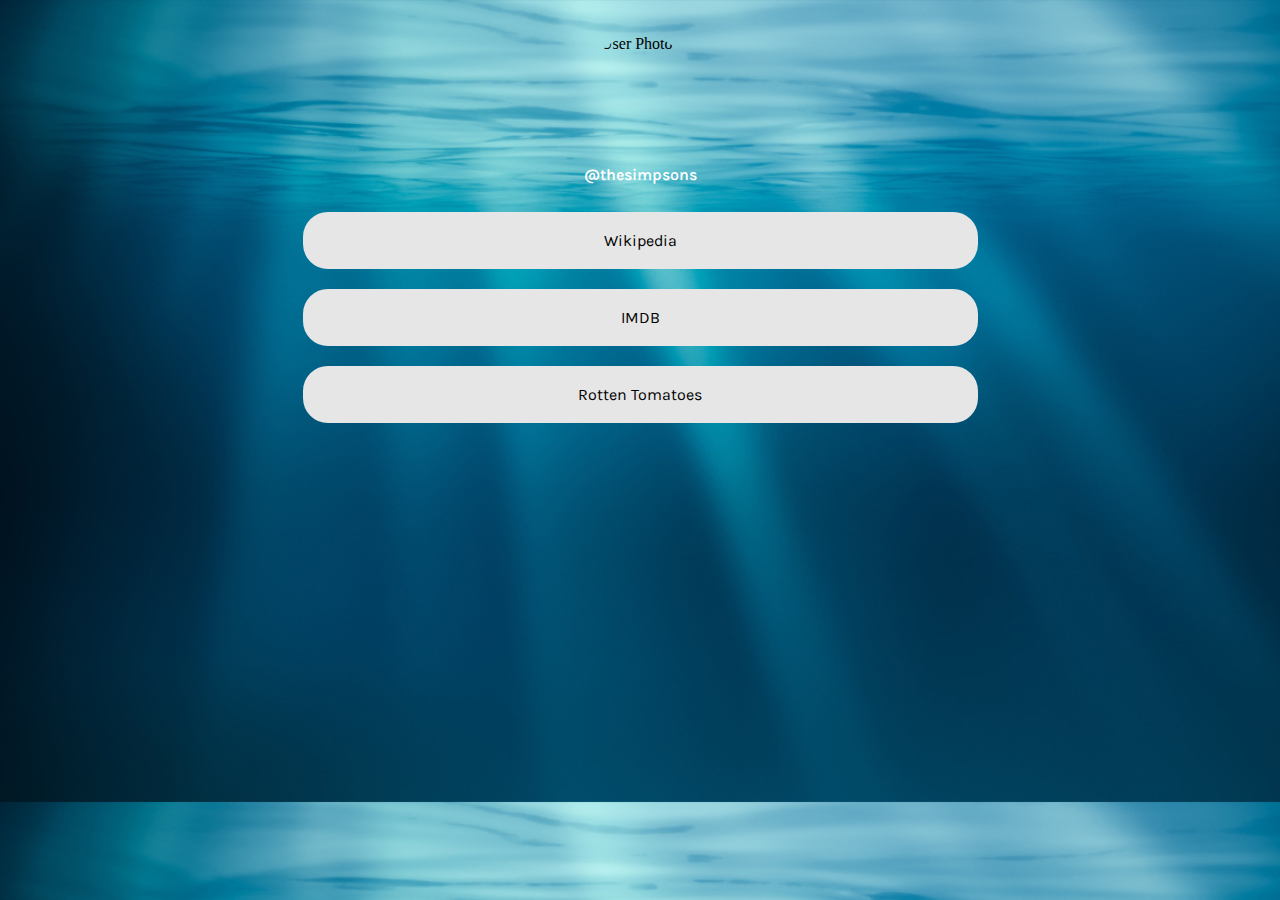
==== links/index.html @ a7ab4e30 "Add files via upload" ====
<!DOCTYPE html>

<html>

<head>
    <meta name="viewport" content="width=device-width, initial-scale=1">
    <meta charset="UTF-8">
    <title>Major Homer</title>
    <link rel="stylesheet" href="style.css">
    <link rel="icon" href="favicon.ico" type="image/x-icon" />
</head>

<body>
    <img id="userPhoto" src="https://i.imgur.com/ogrNhWB.jpg" alt="User Photo">

    <a href="https://www.instagram.com/thesimpsons" id="userName">@thesimpsons</a>
    <div id="links">
        <a class="link" href="https://pt.wikipedia.org/wiki/Homer_Simpson" target="_blank" style="border-radius: 25px;">Wikipedia</a>
        <a class="link" href="https://foxplay.com/br/forme" target="_blank" style="border-radius: 25px;">IMDB</a>
        <a class="link" href="https://www.rottentomatoes.com/tv/the_simpsons" target="_blank" style="border-radius: 25px;">Rotten Tomatoes</a>
    </div>

    <!-- Javascript -->
    <script src='https://cdnjs.cloudflare.com/ajax/libs/jquery/3.2.1/jquery.min.js'></script>
    <script src="index.js"></script>
</body>

</html>
---- links/style.css ----
/* Style Settings */

@import url('https://fonts.googleapis.com/css?family=Karla:400,700&display=swap');
:root {
    --bgColor: rgb(0, 0, 0);
    --accentColor: #E6E6E6;
    --font: 'Karla', sans-serif;
}

body {
    background-color: var(--bgColor);
    background-image: url("./assets/deepSea.png");
    background-size: 120%;
}

#userPhoto {
    width: 110px;
    height: 110px;
    display: block;
    margin: 35px auto 20px;
    border-radius: 50%;
}

#userName {
    color: rgb(255, 255, 255);
    font-size: 1rem;
    font-weight: 600;
    line-height: 1.25;
    display: block;
    font-family: var(--font);
    width: 100%;
    text-align: center;
    text-decoration: none;
}

#links {
    max-width: 675px;
    width: auto;
    display: block;
    margin: 27px auto;
}

.link {
    display: block;
    background-color: var(--accentColor);
    color: var(--bgColor);
    font-family: var(--font);
    text-align: center;
    margin-bottom: 20px;
    padding: 17px;
    text-decoration: none;
    font-size: 1rem;
    transition: all .25s cubic-bezier(.08, .59, .29, .99);
    border: solid var(--accentColor) 2px;
}

.link:hover {
    background-color: var(--bgColor);
    color: var(--accentColor);
}
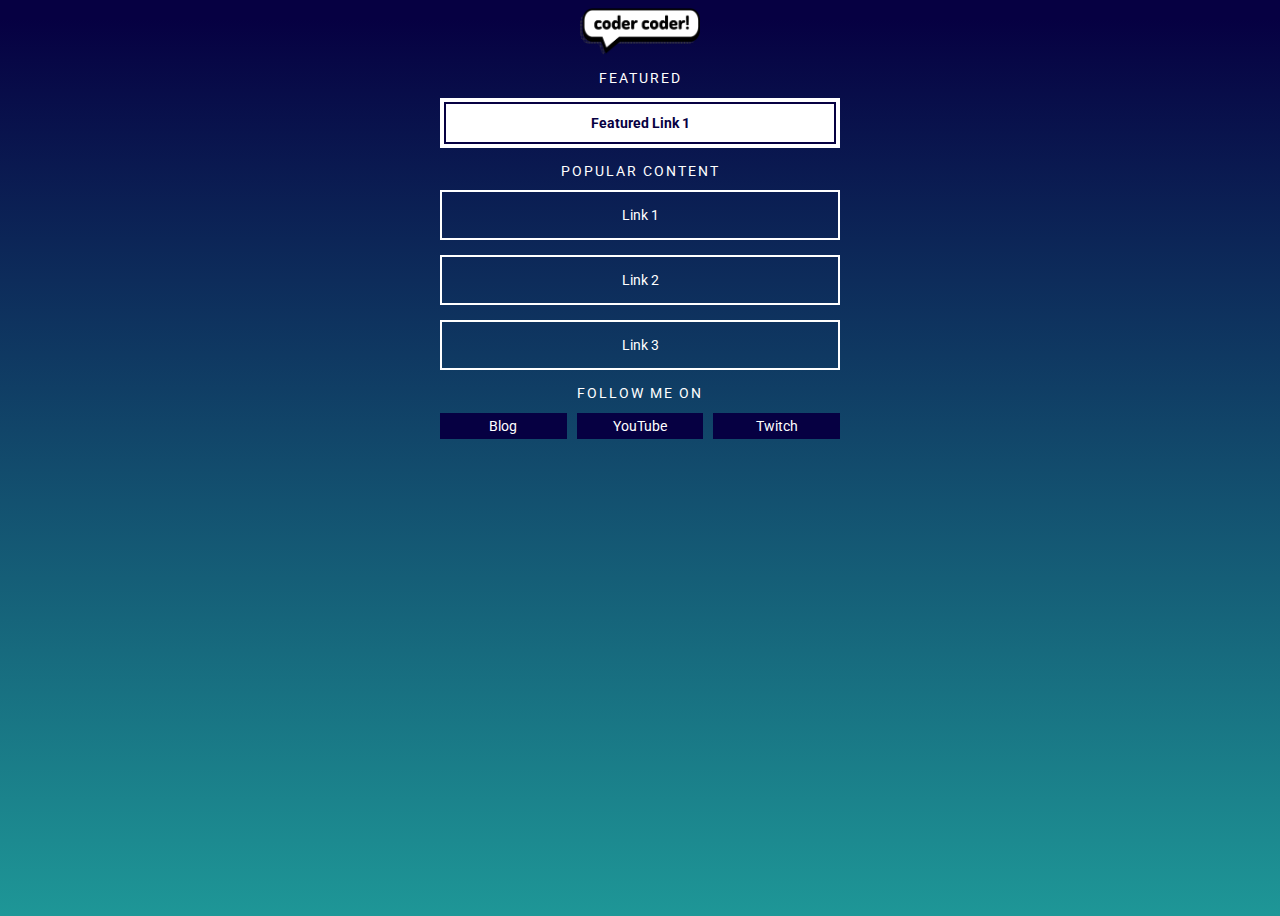
==== commit 34bbd9c1: "Add files via upload" ====
--- a/links/index.html
+++ b/links/index.html
@@ -1,28 +1,36 @@
 <!DOCTYPE html>
+<html>    
+    <head>
+        <meta charset="utf-8">
+        <meta name="viewport" content="width=device-width, initial-scale=1, shrink-to-fit=no">
+        <title>Links Page | Coder Coder</title>
+        <link href="https://fonts.googleapis.com/css?family=Roboto:400,700" rel="stylesheet">           
+    </head>
+    <body>
+        <link rel="stylesheet" href="dist/style.css">         
+        
+        <!-- Logo -->
+        <img class="logo" src="img/logo.png" />
 
-<html>
+        <!-- Featured -->
+        <h2>Featured</h2>
+        <a class="featured" href="">Featured Link 1</a>
 
-<head>
-    <meta name="viewport" content="width=device-width, initial-scale=1">
-    <meta charset="UTF-8">
-    <title>Major Homer</title>
-    <link rel="stylesheet" href="style.css">
-    <link rel="icon" href="favicon.ico" type="image/x-icon" />
-</head>
+        <!-- Popular Content -->
+        <h2>Popular Content</h2>
 
-<body>
-    <img id="userPhoto" src="https://i.imgur.com/ogrNhWB.jpg" alt="User Photo">
+        <a href="">Link 1</a>
+        <a href="">Link 2</a>
+        <a href="">Link 3</a>
 
-    <a href="https://www.instagram.com/thesimpsons" id="userName">@thesimpsons</a>
-    <div id="links">
-        <a class="link" href="https://pt.wikipedia.org/wiki/Homer_Simpson" target="_blank" style="border-radius: 25px;">Wikipedia</a>
-        <a class="link" href="https://foxplay.com/br/forme" target="_blank" style="border-radius: 25px;">IMDB</a>
-        <a class="link" href="https://www.rottentomatoes.com/tv/the_simpsons" target="_blank" style="border-radius: 25px;">Rotten Tomatoes</a>
-    </div>
+        <!-- Channels -->
+        <h2>Follow Me On</h2>
 
-    <!-- Javascript -->
-    <script src='https://cdnjs.cloudflare.com/ajax/libs/jquery/3.2.1/jquery.min.js'></script>
-    <script src="index.js"></script>
-</body>
-
+        <div class="channels">
+            <a href="">Blog</a>
+            <a href="">YouTube</a>
+            <a href="">Twitch</a>
+        </div>
+        
+    </body>
 </html>--- a/links/dist/style.css
+++ b/links/dist/style.css
@@ -0,0 +1 @@
+html{box-sizing:border-box;font-size:100%}*,:after,:before{box-sizing:inherit}body{background-color:#060042;background-image:linear-gradient(#060042 2%,#20a39e 108%);color:#fff;min-height:100vh;text-align:center;font-family:Roboto,sans-serif}.logo{width:120px}a.featured:hover,a:hover{background-color:#060042;color:#fff}a{display:block;max-width:400px;margin:0 auto 15px;padding:15px 20px;font-size:.85rem;color:#fff;border:2px solid #fff;text-decoration:none;transition:all .2s ease-in-out}a.featured{position:relative;background-color:#fff;color:#060042;font-weight:700}a.featured:before{content:"";position:absolute;top:2px;left:2px;width:calc(100% - 4px);height:calc(100% - 4px);border:2px solid #060042}h2{font-size:14px;text-transform:uppercase;font-weight:400;letter-spacing:2px}.channels{display:flex;max-width:400px;margin:0 auto}.channels a{flex:1;padding:5px 10px;margin-right:10px;background-color:#060042;border:none}.channels a:last-child{margin-right:0}.channels a:hover{text-decoration:underline}